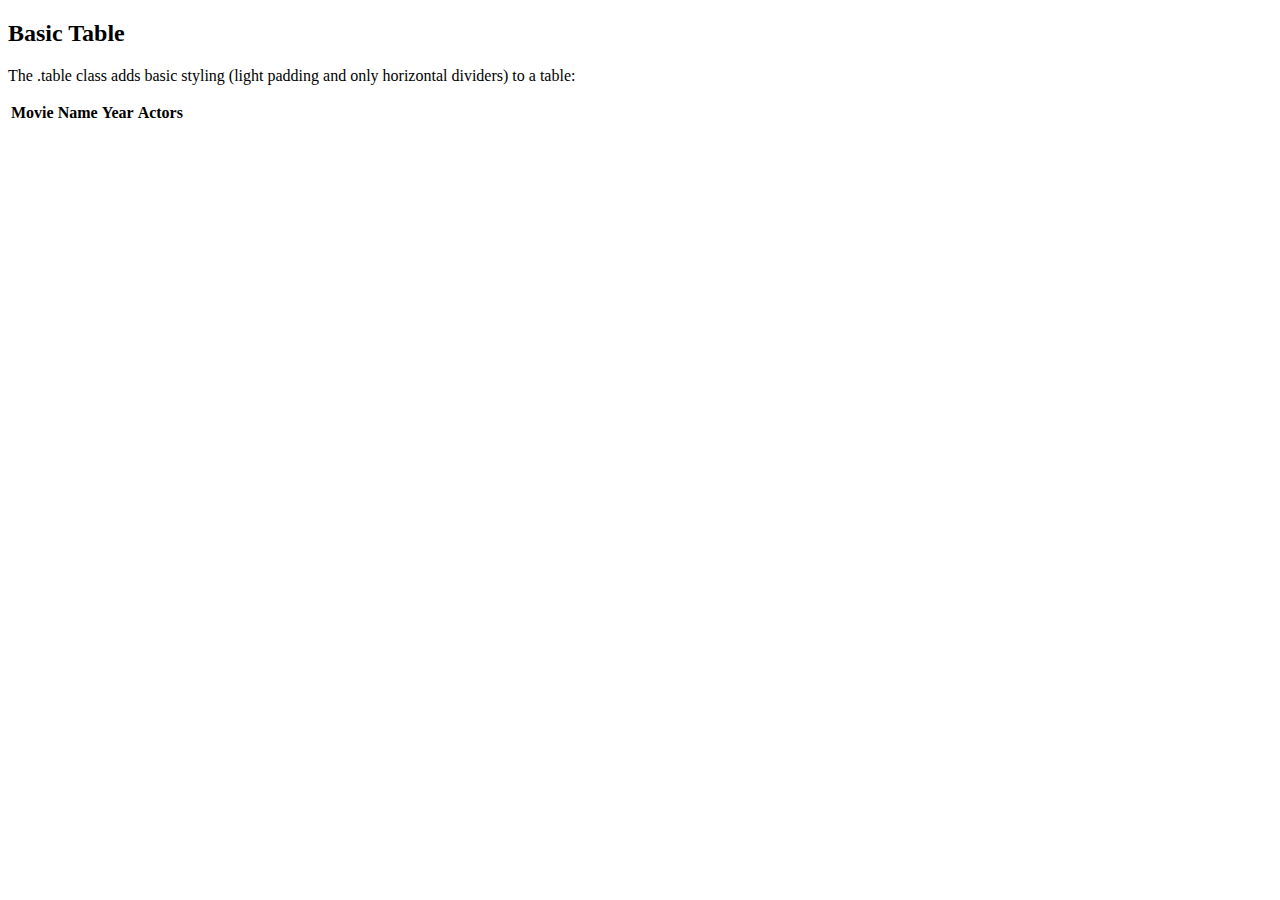
==== Assets/css/index.html @ a0354f3d "working game" ====
<!DOCTYPE html>
<html lang="en">

<head>
  <meta charset="utf-8">
  <title>Favorite Movies</title>
  <link rel="stylesheet" href="https://maxcdn.bootstrapcdn.com/bootstrap/3.3.6/css/bootstrap.min.css" integrity="sha384-1q8mTJOASx8j1Au+a5WDVnPi2lkFfwwEAa8hDDdjZlpLegxhjVME1fgjWPGmkzs7" crossorigin="anonymous">
</head>

<body>
  <div class="container">
    <h2>Basic Table</h2>
    <p>The .table class adds basic styling (light padding and only horizontal dividers) to a table:</p>
    <table class="table">
      <thead>
        <tr>
          <th>Movie Name</th>
          <th>Year</th>
          <th>Actors</th>
        </tr>
      </thead>
      <tbody>
        <!-- Insert movie rows here -->
      </tbody>
    </table>
  </div>
  <script src="https://cdnjs.cloudflare.com/ajax/libs/jquery/3.2.1/jquery.min.js"></script>
  <script type="text/javascript">
    // The below code fills in the first row of the table
    var movie = "Mr. Nobody";
    var queryURL = "https://www.omdbapi.com/?t=" + movie + "&y=&plot=short&apikey=trilogy";

    $.ajax({
      url: queryURL,
      method: "GET"
    }).then(function(response) {
      console.log(response)

      // Obtain a reference to the tbody element in the DOM
      var tbody = $("tbody")


      // Create and save a reference to new empty table row
      var tr = $("<tr> </tr>")
      // Create and save references to 3 td elements containing the Title, Year, and Actors from the AJAX response object
      var td1 = $("<td>").text(response.Title)
      var td2 = $("<td>").text(response.Year)
      var td3 = $("<td>").text(response.Actors)
      // Append the td elements to the new table row
      tr.append(td1,td2,td3)
      // Append the table row to the tbody element
      tbody.append(tr)
    });

    // Repeat the above logic to add rows for two more movies of your choice

    // BONUS: Once complete, try to make your code as DRY as possible through the use of functions
  </script>
</body>

</html>
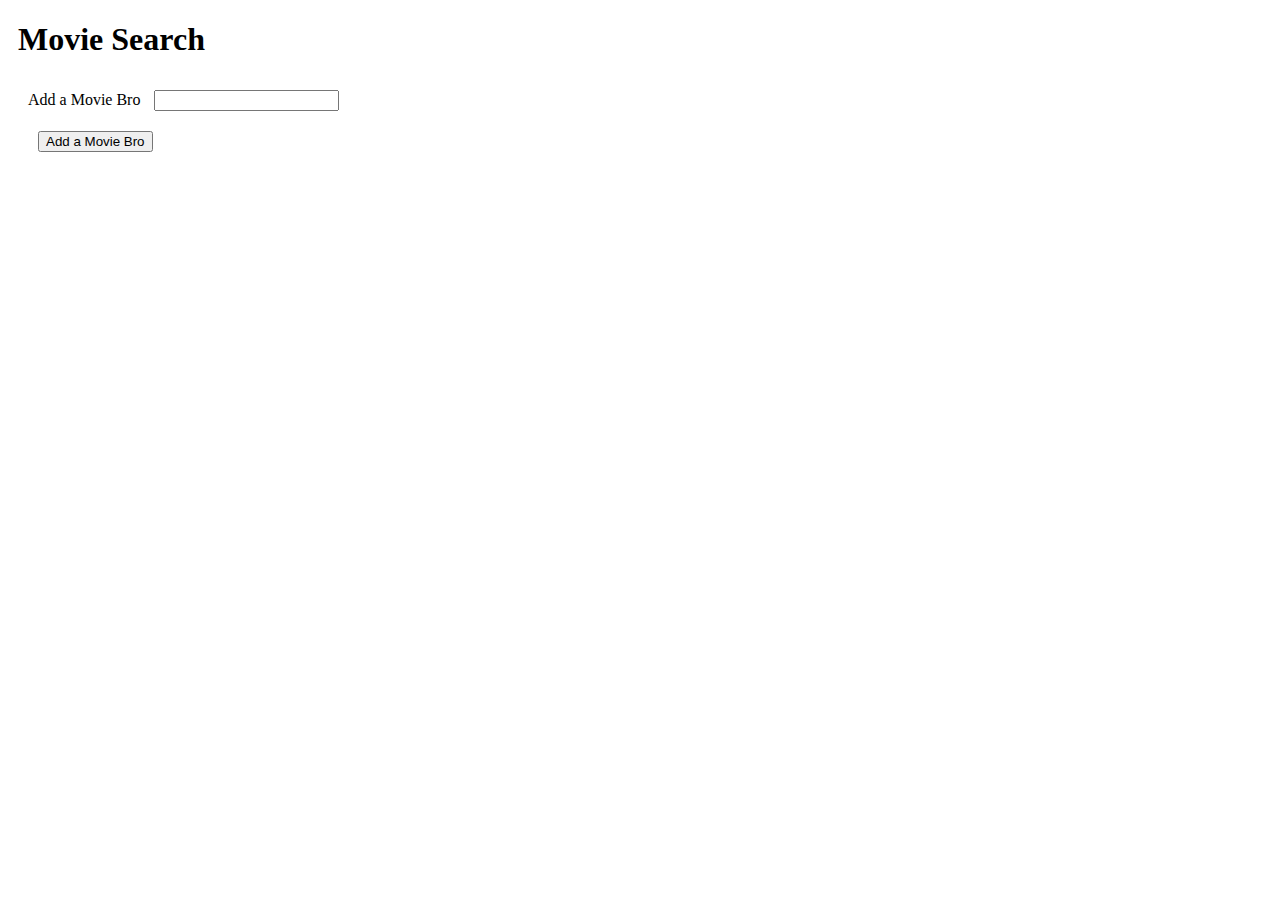
==== commit 3031e2a4: "added wrong answers" ====
--- a/Assets/css/index.html
+++ b/Assets/css/index.html
@@ -4,58 +4,71 @@
 <head>
   <meta charset="utf-8">
   <title>Favorite Movies</title>
-  <link rel="stylesheet" href="https://maxcdn.bootstrapcdn.com/bootstrap/3.3.6/css/bootstrap.min.css" integrity="sha384-1q8mTJOASx8j1Au+a5WDVnPi2lkFfwwEAa8hDDdjZlpLegxhjVME1fgjWPGmkzs7" crossorigin="anonymous">
+  <style type="text/css">
+    button,
+    div,
+    form,
+    input {
+      margin: 10px;
+    }
+  </style>
 </head>
 
 <body>
+
   <div class="container">
-    <h2>Basic Table</h2>
-    <p>The .table class adds basic styling (light padding and only horizontal dividers) to a table:</p>
-    <table class="table">
-      <thead>
-        <tr>
-          <th>Movie Name</th>
-          <th>Year</th>
-          <th>Actors</th>
-        </tr>
-      </thead>
-      <tbody>
-        <!-- Insert movie rows here -->
-      </tbody>
-    </table>
+    <h1>Movie Search</h1>
+
+    <!-- Movies will get dumped here -->
+    <div id="movies-view"></div>
+
+    <form id="movie-form">
+      <label for="movie-input">Add a Movie Bro</label>
+      <input type="text" id="movie-input">
+      <br>
+
+      <!-- Button triggers new movie to be added -->
+      <input id="add-movie" type="submit" value="Add a Movie Bro">
+    </form>
+
+    <script src="https://cdnjs.cloudflare.com/ajax/libs/jquery/3.2.1/jquery.min.js"></script>
+    <script type="text/javascript">
+      // Initial array of movies
+      var movies = ["The Matrix", "The Notebook", "Mr. Nobody", "The Lion King"];
+
+      // Function for displaying movie data
+      function renderButtons() {
+
+        // Delete the content inside the movies-view div prior to adding new movies
+        // (this is necessary otherwise you will have repeat buttons)
+        $(#movies-view).remove();
+
+        // Loop through the array of movies, then generate buttons for each movie in the array
+
+      }
+
+      // This function handles events where the add movie button is clicked
+      $("#add-movie").on("click", function(event) {
+        // event.preventDefault() prevents submit button from trying to send a form.
+        // Using a submit button instead of a regular button allows the user to hit
+        // "Enter" instead of clicking the button if desired
+        event.preventDefault();
+
+        // Write code to grab the text the user types into the input field
+        $("#add-movie").keypress(function() {
+  console.log("Handler for .keypress()called");
+});
+        // Write code to add the new movie into the movies array
+        movies.(push)        }
+
+        // The renderButtons function is called, rendering the list of movie buttons
+        renderButtons();
+      });
+
+      // Calling the renderButtons function to display the initial list of movies
+      renderButtons();
+    </script>
   </div>
-  <script src="https://cdnjs.cloudflare.com/ajax/libs/jquery/3.2.1/jquery.min.js"></script>
-  <script type="text/javascript">
-    // The below code fills in the first row of the table
-    var movie = "Mr. Nobody";
-    var queryURL = "https://www.omdbapi.com/?t=" + movie + "&y=&plot=short&apikey=trilogy";
-
-    $.ajax({
-      url: queryURL,
-      method: "GET"
-    }).then(function(response) {
-      console.log(response)
-
-      // Obtain a reference to the tbody element in the DOM
-      var tbody = $("tbody")
-
-
-      // Create and save a reference to new empty table row
-      var tr = $("<tr> </tr>")
-      // Create and save references to 3 td elements containing the Title, Year, and Actors from the AJAX response object
-      var td1 = $("<td>").text(response.Title)
-      var td2 = $("<td>").text(response.Year)
-      var td3 = $("<td>").text(response.Actors)
-      // Append the td elements to the new table row
-      tr.append(td1,td2,td3)
-      // Append the table row to the tbody element
-      tbody.append(tr)
-    });
-
-    // Repeat the above logic to add rows for two more movies of your choice
-
-    // BONUS: Once complete, try to make your code as DRY as possible through the use of functions
-  </script>
 </body>
 
 </html>